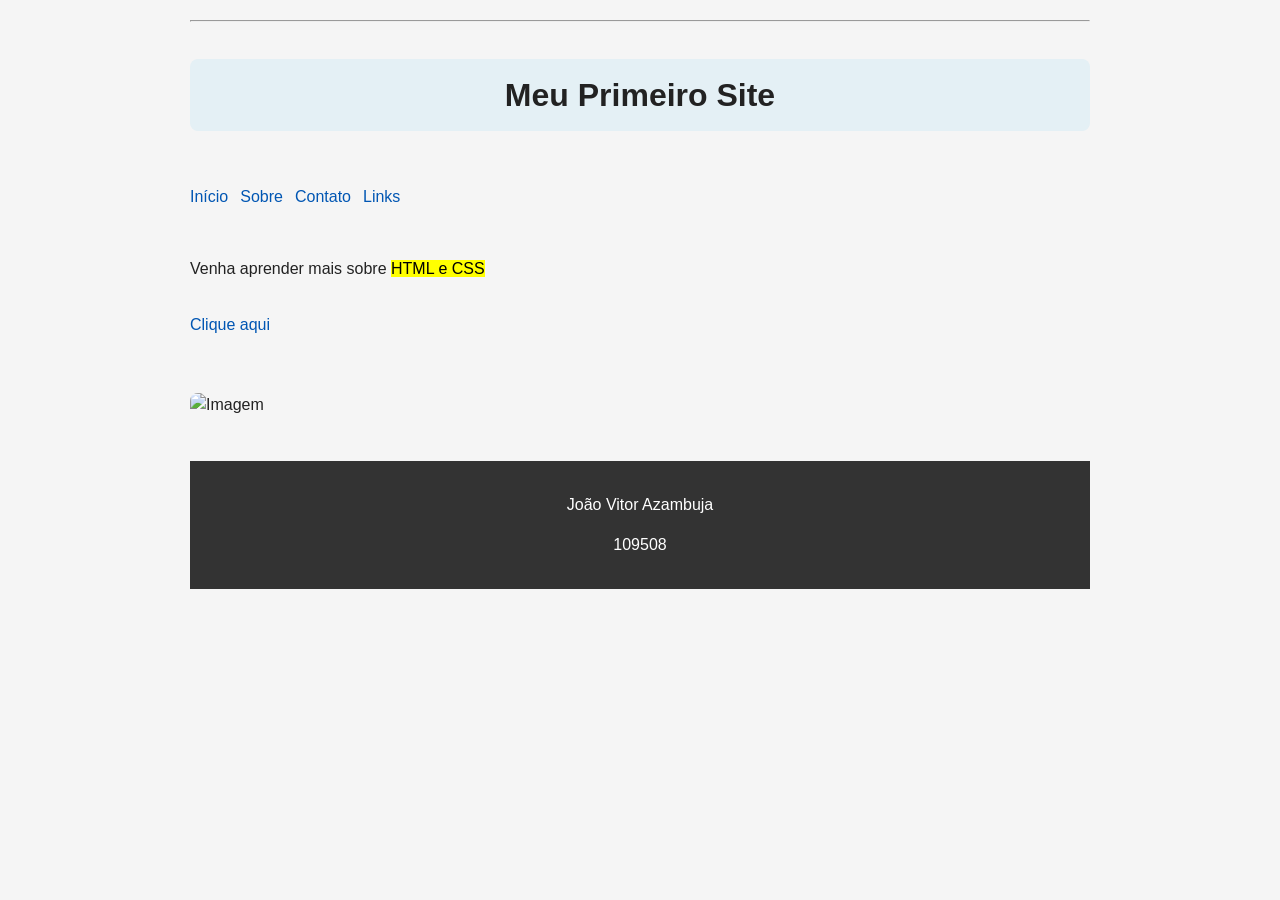
==== Web/index.html @ 76a5f9b3 "Add files via upload" ====
<!DOCTYPE html>

<Html>
	<Head>
		<meta charset= "utf-8"/>
		<meta name="description" content="Este é um site inicial da turma de ciências da Computação"/>
		<meta name="keywords" content="exercicio,aulaURI, primeiro html"/>
		<title>
			Exercício 1 - João Vitor Azambuja
		</title>
		<link href="style.css" rel="stylesheet"/>
	</Head>
	<Body>
		<main>
			<hr>
				<h1 class="titulo">Meu Primeiro Site</h1>
				<nav>
					<ul>
						<li><a href="index.html">Início</a></li>
						<li><a href="Exercício 2 - HTML Página Sobre.html">Sobre</a></li>
						<li><a href="Exercício 3 - HTML Página Contato.html">Contato</a></li>
						<li><a href="Exercício 4 - HTML Página Links.html">Links</a></li>
					</ul>
				</nav>
			</hr>
			<p>Venha aprender mais sobre <mark>HTML e CSS</mark></p>
			<a href="https://www.w3schools.com/">Clique aqui</a>
			<br>
			<img src="image/img1.jpg" alt="Imagem">
		</main>
		<footer class="rodape"> 
			<p>João Vitor Azambuja</p>
			<p>109508</p>
		</footer>
	</Body>
</Html>
---- Web/style.css ----
/*.titulo {
	 background-color: rgb(228 240 245);
}

main {
  display: flex;
  flex-direction:column;
  flex-grow:1;
  justify-content:center;
}

footer {
  background-color: #333;
  color: white;
  padding: 1rem;
}*/

* {
  box-sizing: border-box;
}

body {
  margin: 0;
  font-family: Arial, sans-serif;
  line-height: 1.5;
  background-color: #f5f5f5;
  color: #222;
  padding: 0 16px;
}

main,
body > article,
body > form,
body > p,
body > ul,
body > ol,
body > nav,
body > h1,
body > hr,
body > footer {
  max-width: 900px;
  margin-left: auto;
  margin-right: auto;
}

.titulo {
  background-color: rgb(228 240 245);
  padding: 12px;
  text-align: center;
  border-radius: 8px;
}

main {
  display: flex;
  flex-direction: column;
  justify-content: center;
  gap: 16px;
  padding: 20px 0;
}

nav ul,
body > ul:first-of-type {
  list-style: none;
  display: flex;
  flex-wrap: wrap;
  gap: 12px;
  padding: 0;
  margin: 16px auto;
}

nav ul li,
body > ul:first-of-type li {
  margin: 0;
}

a {
  color: #0056b3;
  text-decoration: none;
  word-break: break-word;
}

a:hover {
  text-decoration: underline;
}

img {
  max-width: 100%;
  height: auto;
  display: block;
  border-radius: 8px;
}

iframe {
  width: 100%;
  max-width: 560px;
  aspect-ratio: 16 / 9;
  height: auto;
  display: block;
  margin: 16px 0;
  border: none;
}

form {
  display: flex;
  flex-direction: column;
  gap: 12px;
  max-width: 600px;
  padding: 20px 0;
}

input,
textarea,
button {
  width: 100%;
  max-width: 100%;
  padding: 10px;
  font-size: 1rem;
}

textarea {
  min-height: 120px;
  resize: vertical;
}

button {
  cursor: pointer;
  background-color: #333;
  color: white;
  border: none;
  border-radius: 6px;
}

footer {
  background-color: #333;
  color: white;
  padding: 1rem;
  margin-top: 24px;
  text-align: center;
}

hr {
  margin: 0;
}

@media (max-width: 768px) {
  body {
    padding: 0 12px;
  }

  .titulo,
  h1 {
    font-size: 1.6rem;
  }

  nav ul,
  body > ul:first-of-type {
    flex-direction: column;
    align-items: flex-start;
  }

  iframe {
    max-width: 100%;
  }
}

@media (max-width: 480px) {
  body {
    font-size: 15px;
  }

  .titulo,
  h1 {
    font-size: 1.3rem;
  }

  input,
  textarea,
  button {
    font-size: 0.95rem;
  }

  footer {
    padding: 0.8rem;
  }
}
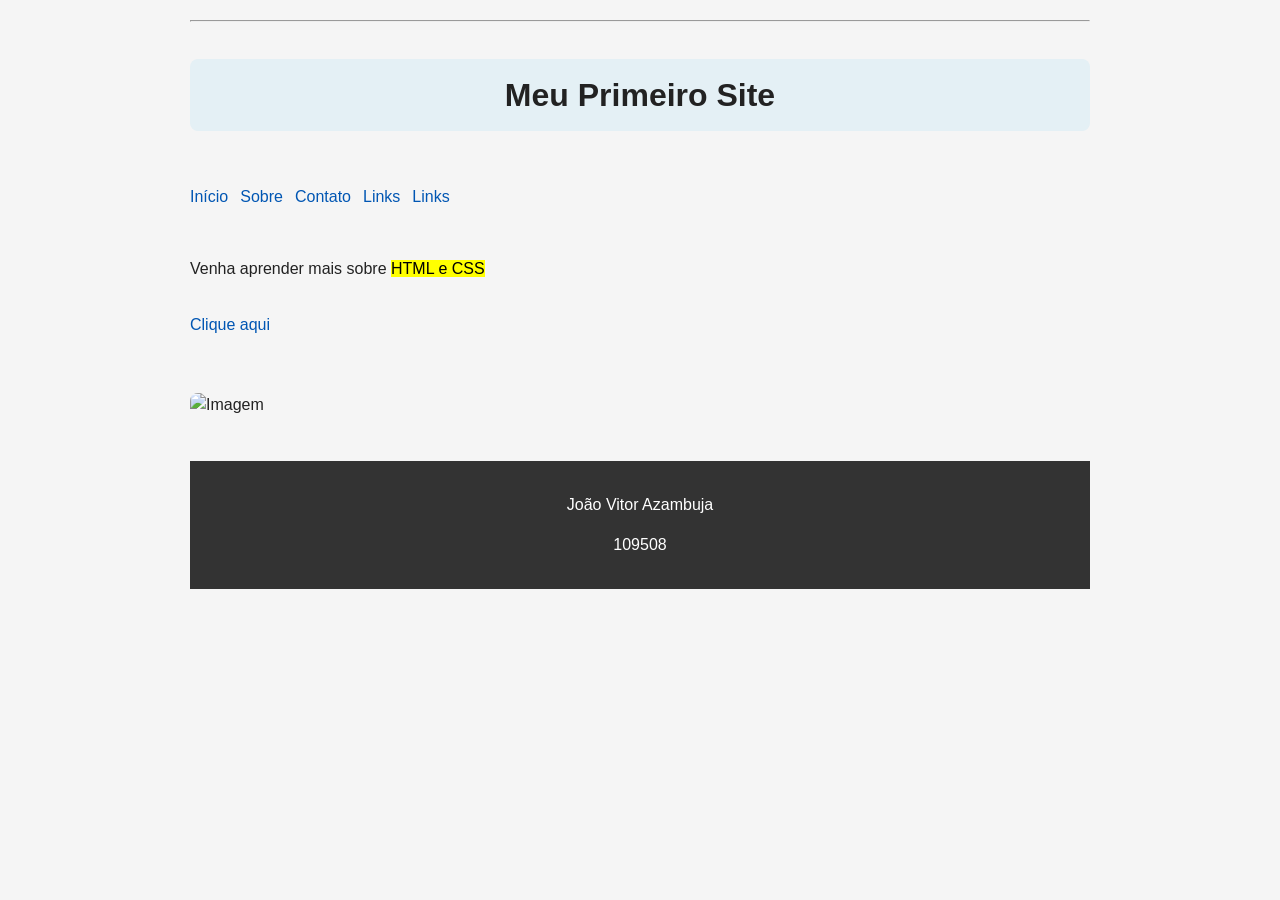
==== commit cf57f954: "Aula 9" ====
--- a/Web/index.html
+++ b/Web/index.html
@@ -20,6 +20,7 @@
 						<li><a href="Exercício 2 - HTML Página Sobre.html">Sobre</a></li>
 						<li><a href="Exercício 3 - HTML Página Contato.html">Contato</a></li>
 						<li><a href="Exercício 4 - HTML Página Links.html">Links</a></li>
+                        <li><a href="Exercício 5 - HTML Página Cadastro.html">Links</a></li>
 					</ul>
 				</nav>
 			</hr>
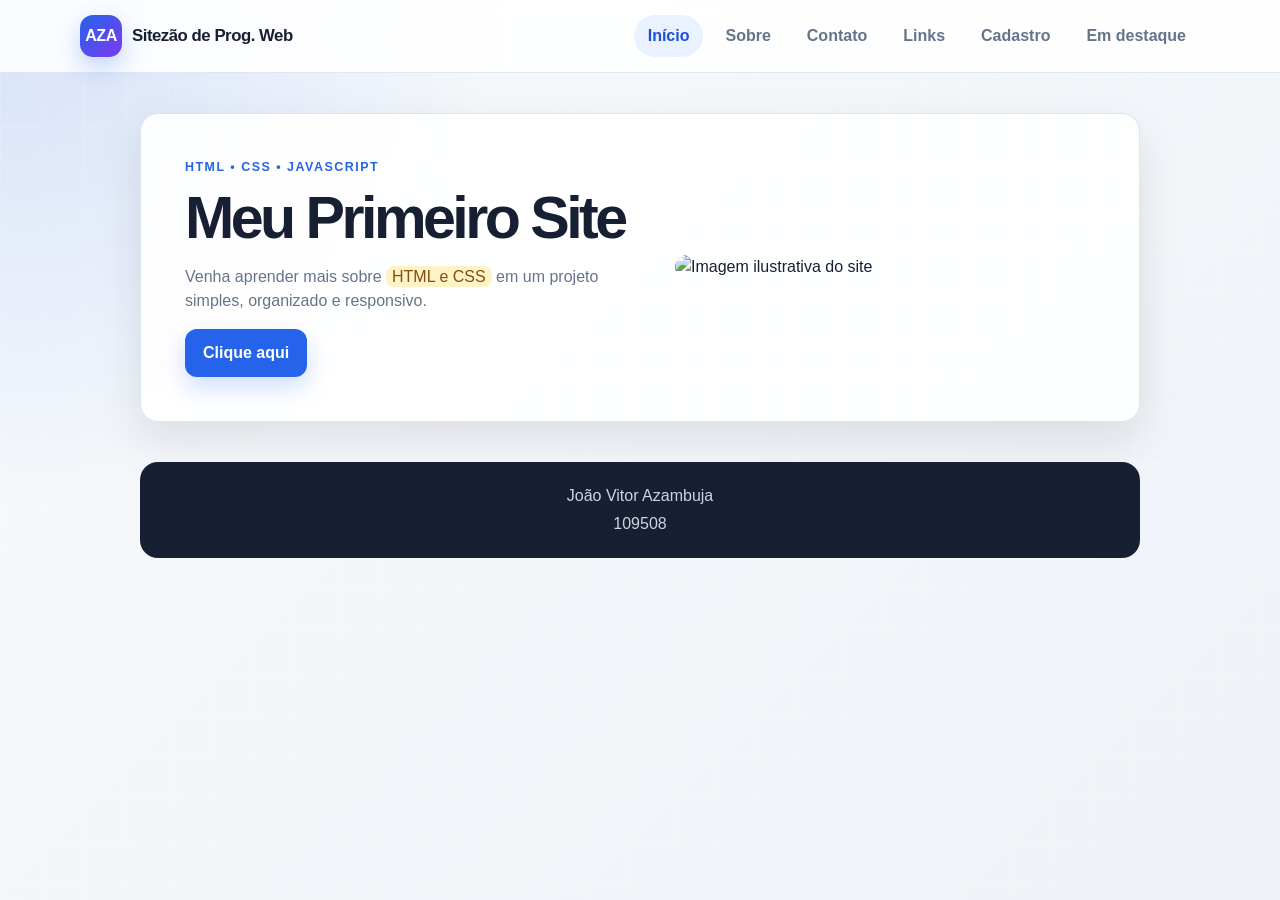
==== commit dae752a2: "Atividade de Fetch - Aula 09 (Em Destaque)" ====
--- a/Web/index.html
+++ b/Web/index.html
@@ -1,37 +1,31 @@
-<!DOCTYPE html>
-
-<Html>
-	<Head>
-		<meta charset= "utf-8"/>
-		<meta name="description" content="Este é um site inicial da turma de ciências da Computação"/>
-		<meta name="keywords" content="exercicio,aulaURI, primeiro html"/>
-		<title>
-			Exercício 1 - João Vitor Azambuja
-		</title>
-		<link href="style.css" rel="stylesheet"/>
-	</Head>
-	<Body>
-		<main>
-			<hr>
-				<h1 class="titulo">Meu Primeiro Site</h1>
-				<nav>
-					<ul>
-						<li><a href="index.html">Início</a></li>
-						<li><a href="Exercício 2 - HTML Página Sobre.html">Sobre</a></li>
-						<li><a href="Exercício 3 - HTML Página Contato.html">Contato</a></li>
-						<li><a href="Exercício 4 - HTML Página Links.html">Links</a></li>
-                        <li><a href="Exercício 5 - HTML Página Cadastro.html">Links</a></li>
-					</ul>
-				</nav>
-			</hr>
-			<p>Venha aprender mais sobre <mark>HTML e CSS</mark></p>
-			<a href="https://www.w3schools.com/">Clique aqui</a>
-			<br>
-			<img src="image/img1.jpg" alt="Imagem">
-		</main>
-		<footer class="rodape"> 
-			<p>João Vitor Azambuja</p>
-			<p>109508</p>
-		</footer>
-	</Body>
-</Html>
+<!DOCTYPE html>
+<html lang="pt-BR">
+<head>
+  <meta charset="utf-8" />
+  <meta name="viewport" content="width=device-width, initial-scale=1.0" />
+  <meta name="description" content="Este é um site inicial da turma de Ciências da Computação" />
+  <meta name="keywords" content="exercicio, aulaURI, primeiro html" />
+  <title>Início - João Vitor Azambuja</title>
+  <link href="style.css" rel="stylesheet" />
+  <script src="scripts.js" defer></script>
+</head>
+<body>
+  <div id="header-container"></div>
+
+  <main class="page-card hero">
+    <section>
+      <p class="eyebrow">HTML • CSS • JavaScript</p>
+      <h1>Meu Primeiro Site</h1>
+      <p>Venha aprender mais sobre <mark>HTML e CSS</mark> em um projeto simples, organizado e responsivo.</p>
+      <a class="button-link" href="https://www.w3schools.com/" target="_blank" rel="noopener noreferrer">Clique aqui</a>
+    </section>
+
+    <img src="image/img1.jpg" alt="Imagem ilustrativa do site" />
+  </main>
+
+  <footer>
+    <p>João Vitor Azambuja</p>
+    <p>109508</p>
+  </footer>
+</body>
+</html>
--- a/Web/style.css
+++ b/Web/style.css
@@ -1,185 +1,573 @@
-/*.titulo {
-	 background-color: rgb(228 240 245);
-}
-
-main {
-  display: flex;
-  flex-direction:column;
-  flex-grow:1;
-  justify-content:center;
-}
-
-footer {
-  background-color: #333;
-  color: white;
-  padding: 1rem;
-}*/
-
-* {
-  box-sizing: border-box;
-}
-
-body {
-  margin: 0;
-  font-family: Arial, sans-serif;
-  line-height: 1.5;
-  background-color: #f5f5f5;
-  color: #222;
-  padding: 0 16px;
-}
-
-main,
-body > article,
-body > form,
-body > p,
-body > ul,
-body > ol,
-body > nav,
-body > h1,
-body > hr,
-body > footer {
-  max-width: 900px;
-  margin-left: auto;
-  margin-right: auto;
-}
-
-.titulo {
-  background-color: rgb(228 240 245);
-  padding: 12px;
-  text-align: center;
-  border-radius: 8px;
-}
-
-main {
-  display: flex;
-  flex-direction: column;
-  justify-content: center;
-  gap: 16px;
-  padding: 20px 0;
-}
-
-nav ul,
-body > ul:first-of-type {
-  list-style: none;
-  display: flex;
-  flex-wrap: wrap;
-  gap: 12px;
-  padding: 0;
-  margin: 16px auto;
-}
-
-nav ul li,
-body > ul:first-of-type li {
-  margin: 0;
-}
-
-a {
-  color: #0056b3;
-  text-decoration: none;
-  word-break: break-word;
-}
-
-a:hover {
-  text-decoration: underline;
-}
-
-img {
-  max-width: 100%;
-  height: auto;
-  display: block;
-  border-radius: 8px;
-}
-
-iframe {
-  width: 100%;
-  max-width: 560px;
-  aspect-ratio: 16 / 9;
-  height: auto;
-  display: block;
-  margin: 16px 0;
-  border: none;
-}
-
-form {
-  display: flex;
-  flex-direction: column;
-  gap: 12px;
-  max-width: 600px;
-  padding: 20px 0;
-}
-
-input,
-textarea,
-button {
-  width: 100%;
-  max-width: 100%;
-  padding: 10px;
-  font-size: 1rem;
-}
-
-textarea {
-  min-height: 120px;
-  resize: vertical;
-}
-
-button {
-  cursor: pointer;
-  background-color: #333;
-  color: white;
-  border: none;
-  border-radius: 6px;
-}
-
-footer {
-  background-color: #333;
-  color: white;
-  padding: 1rem;
-  margin-top: 24px;
-  text-align: center;
-}
-
-hr {
-  margin: 0;
-}
-
-@media (max-width: 768px) {
-  body {
-    padding: 0 12px;
-  }
-
-  .titulo,
-  h1 {
-    font-size: 1.6rem;
-  }
-
-  nav ul,
-  body > ul:first-of-type {
-    flex-direction: column;
-    align-items: flex-start;
-  }
-
-  iframe {
-    max-width: 100%;
-  }
-}
-
-@media (max-width: 480px) {
-  body {
-    font-size: 15px;
-  }
-
-  .titulo,
-  h1 {
-    font-size: 1.3rem;
-  }
-
-  input,
-  textarea,
-  button {
-    font-size: 0.95rem;
-  }
-
-  footer {
-    padding: 0.8rem;
-  }
-}+:root {
+  --bg: #eef2f7;
+  --surface: #ffffff;
+  --surface-soft: #f8fafc;
+  --text: #172033;
+  --muted: #64748b;
+  --primary: #2563eb;
+  --primary-dark: #1d4ed8;
+  --border: #dbe3ef;
+  --shadow: 0 18px 45px rgba(15, 23, 42, 0.10);
+  --radius: 18px;
+}
+
+* {
+  box-sizing: border-box;
+}
+
+html {
+  scroll-behavior: smooth;
+}
+
+body {
+  margin: 0;
+  min-height: 100vh;
+  font-family: Arial, Helvetica, sans-serif;
+  line-height: 1.5;
+  color: var(--text);
+  background:
+    radial-gradient(circle at top left, rgba(37, 99, 235, 0.16), transparent 32rem),
+    linear-gradient(135deg, #f8fafc 0%, var(--bg) 100%);
+}
+
+body::before {
+  content: "";
+  position: fixed;
+  inset: 0;
+  pointer-events: none;
+  background-image: linear-gradient(rgba(255,255,255,0.45) 1px, transparent 1px), linear-gradient(90deg, rgba(255,255,255,0.45) 1px, transparent 1px);
+  background-size: 42px 42px;
+  opacity: 0.35;
+}
+
+a {
+  color: var(--primary);
+  text-decoration: none;
+}
+
+a:hover {
+  text-decoration: underline;
+}
+
+img {
+  max-width: 100%;
+  height: auto;
+  display: block;
+  border-radius: var(--radius);
+}
+
+.site-header {
+  position: sticky;
+  top: 0;
+  z-index: 10;
+  border-bottom: 1px solid rgba(219, 227, 239, 0.85);
+  background: rgba(255, 255, 255, 0.88);
+  backdrop-filter: blur(16px);
+}
+
+.header-container {
+  width: min(1120px, calc(100% - 32px));
+  min-height: 72px;
+  margin: 0 auto;
+  display: flex;
+  align-items: center;
+  justify-content: space-between;
+  gap: 24px;
+}
+
+.logo {
+  display: inline-flex;
+  align-items: center;
+  gap: 10px;
+  color: var(--text);
+  font-weight: 800;
+  letter-spacing: -0.03em;
+}
+
+.logo:hover {
+  text-decoration: none;
+}
+
+.logo-icon {
+  display: grid;
+  place-items: center;
+  width: 42px;
+  height: 42px;
+  color: #fff;
+  background: linear-gradient(135deg, var(--primary), #7c3aed);
+  border-radius: 13px;
+  box-shadow: 0 10px 24px rgba(37, 99, 235, 0.28);
+}
+
+.logo-text {
+  font-size: 1.05rem;
+}
+
+.site-nav ul {
+  list-style: none;
+  display: flex;
+  align-items: center;
+  gap: 8px;
+  padding: 0;
+  margin: 0;
+}
+
+.site-nav a {
+  display: inline-flex;
+  align-items: center;
+  min-height: 42px;
+  padding: 8px 14px;
+  border-radius: 999px;
+  color: var(--muted);
+  font-weight: 700;
+  transition: 0.2s ease;
+}
+
+.site-nav a:hover,
+.site-nav a.active {
+  color: var(--primary-dark);
+  background: #eaf1ff;
+  text-decoration: none;
+}
+
+.menu-toggle {
+  display: none;
+  width: 44px;
+  height: 44px;
+  border: 1px solid var(--border);
+  border-radius: 12px;
+  background: var(--surface);
+  cursor: pointer;
+}
+
+.menu-toggle span {
+  display: block;
+  width: 20px;
+  height: 2px;
+  margin: 4px auto;
+  background: var(--text);
+  border-radius: 999px;
+}
+
+.page-card {
+  position: relative;
+  width: min(1000px, calc(100% - 32px));
+  margin: 40px auto;
+  padding: clamp(24px, 4vw, 44px);
+  background: rgba(255, 255, 255, 0.92);
+  border: 1px solid rgba(219, 227, 239, 0.95);
+  border-radius: var(--radius);
+  box-shadow: var(--shadow);
+}
+
+.compact-card {
+  max-width: 520px;
+}
+
+.hero {
+  display: grid;
+  grid-template-columns: 1fr minmax(260px, 420px);
+  align-items: center;
+  gap: 32px;
+}
+
+.eyebrow {
+  margin: 0 0 10px;
+  color: var(--primary);
+  font-weight: 800;
+  text-transform: uppercase;
+  letter-spacing: 0.12em;
+  font-size: 0.78rem;
+}
+
+h1 {
+  margin: 0 0 16px;
+  font-size: clamp(2rem, 5vw, 3.7rem);
+  line-height: 1.05;
+  letter-spacing: -0.06em;
+}
+
+h2 {
+  margin: 0 0 12px;
+  font-size: 1.15rem;
+}
+
+p {
+  color: var(--muted);
+}
+
+mark {
+  padding: 2px 6px;
+  border-radius: 8px;
+  color: #854d0e;
+  background: #fef3c7;
+}
+
+.button-link,
+button {
+  display: inline-flex;
+  justify-content: center;
+  align-items: center;
+  min-height: 44px;
+  padding: 12px 18px;
+  border: 0;
+  border-radius: 12px;
+  color: #fff;
+  background: var(--primary);
+  font-weight: 800;
+  cursor: pointer;
+  box-shadow: 0 10px 24px rgba(37, 99, 235, 0.22);
+}
+
+.button-link:hover,
+button:hover {
+  background: var(--primary-dark);
+  text-decoration: none;
+}
+
+button:disabled {
+  cursor: wait;
+  opacity: 0.75;
+}
+
+.grid-2 {
+  display: grid;
+  grid-template-columns: repeat(2, minmax(0, 1fr));
+  gap: 18px;
+  margin-top: 24px;
+}
+
+.content-box {
+  padding: 20px;
+  background: var(--surface-soft);
+  border: 1px solid var(--border);
+  border-radius: 16px;
+}
+
+.content-box ul,
+.content-box ol {
+  margin-bottom: 0;
+  padding-left: 22px;
+}
+
+.form-page form {
+  display: grid;
+  gap: 14px;
+}
+
+label {
+  display: block;
+  margin-bottom: 6px;
+  color: var(--text);
+  font-weight: 700;
+}
+
+input,
+textarea {
+  width: 100%;
+  padding: 12px 14px;
+  border: 1px solid var(--border);
+  border-radius: 12px;
+  background: var(--surface-soft);
+  color: var(--text);
+  font-size: 1rem;
+  outline: none;
+}
+
+input:focus,
+textarea:focus {
+  border-color: var(--primary);
+  box-shadow: 0 0 0 4px rgba(37, 99, 235, 0.12);
+}
+
+textarea {
+  min-height: 140px;
+  resize: vertical;
+}
+
+.erro,
+.sucesso {
+  display: none;
+  margin-top: 16px;
+  padding: 12px 14px;
+  border-radius: 12px;
+  font-size: 0.95rem;
+}
+
+.erro {
+  color: #991b1b;
+  background: #fef2f2;
+  border: 1px solid #fecaca;
+}
+
+.sucesso {
+  color: #166534;
+  background: #f0fdf4;
+  border: 1px solid #bbf7d0;
+}
+
+iframe {
+  width: 100%;
+  max-width: 760px;
+  aspect-ratio: 16 / 9;
+  height: auto;
+  border: 0;
+  border-radius: var(--radius);
+  box-shadow: var(--shadow);
+}
+
+footer {
+  position: relative;
+  width: min(1000px, calc(100% - 32px));
+  margin: 0 auto 32px;
+  padding: 18px;
+  text-align: center;
+  color: #fff;
+  background: #172033;
+  border-radius: var(--radius);
+}
+
+footer p {
+  margin: 4px 0;
+  color: #cbd5e1;
+}
+
+@media (max-width: 760px) {
+  .header-container {
+    width: min(100% - 24px, 1120px);
+    min-height: 64px;
+  }
+
+  .menu-toggle {
+    display: block;
+  }
+
+  .site-nav {
+    position: absolute;
+    left: 12px;
+    right: 12px;
+    top: 72px;
+    display: none;
+    padding: 12px;
+    background: #fff;
+    border: 1px solid var(--border);
+    border-radius: 16px;
+    box-shadow: var(--shadow);
+  }
+
+  .site-nav.open {
+    display: block;
+  }
+
+  .site-nav ul {
+    flex-direction: column;
+    align-items: stretch;
+  }
+
+  .site-nav a {
+    width: 100%;
+  }
+
+  .hero,
+  .grid-2 {
+    grid-template-columns: 1fr;
+  }
+
+  .page-card {
+    margin: 24px auto;
+  }
+}
+
+@media (max-width: 480px) {
+  .logo-text {
+    display: none;
+  }
+
+  .page-card {
+    width: min(100% - 20px, 1000px);
+    padding: 22px;
+  }
+
+  footer {
+    width: min(100% - 20px, 1000px);
+  }
+}
+
+.page-intro {
+  max-width: 760px;
+}
+
+.status-panel {
+  margin-top: 24px;
+}
+
+.loading-box,
+.empty-box {
+  display: none;
+  padding: 14px 16px;
+  border-radius: 14px;
+  border: 1px solid var(--border);
+  background: var(--surface-soft);
+  color: var(--muted);
+  font-weight: 700;
+}
+
+.loading-box::before {
+  content: "";
+  display: inline-block;
+  width: 12px;
+  height: 12px;
+  margin-right: 8px;
+  border: 2px solid #bfdbfe;
+  border-top-color: var(--primary);
+  border-radius: 50%;
+  animation: spin 0.8s linear infinite;
+  vertical-align: -2px;
+}
+
+.products-grid {
+  display: grid;
+  grid-template-columns: repeat(3, minmax(0, 1fr));
+  gap: 18px;
+  margin-top: 24px;
+}
+
+.product-card {
+  display: flex;
+  flex-direction: column;
+  gap: 10px;
+  min-height: 210px;
+  padding: 22px;
+  border: 1px solid var(--border);
+  border-radius: 18px;
+  background: linear-gradient(180deg, #ffffff 0%, #f8fafc 100%);
+  box-shadow: 0 12px 30px rgba(15, 23, 42, 0.08);
+}
+
+.product-card h2 {
+  margin: 0;
+  font-size: 1.2rem;
+  line-height: 1.25;
+}
+
+.product-badge {
+  width: fit-content;
+  padding: 6px 10px;
+  border-radius: 999px;
+  color: var(--primary-dark);
+  background: #eaf1ff;
+  font-size: 0.78rem;
+  font-weight: 800;
+  text-transform: uppercase;
+  letter-spacing: 0.08em;
+}
+
+.product-price {
+  margin: auto 0 0;
+  color: var(--text);
+  font-size: 1.6rem;
+  font-weight: 900;
+  letter-spacing: -0.04em;
+}
+
+.product-description {
+  margin: 0;
+}
+
+@keyframes spin {
+  to {
+    transform: rotate(360deg);
+  }
+}
+
+@media (max-width: 900px) {
+  .products-grid {
+    grid-template-columns: repeat(2, minmax(0, 1fr));
+  }
+}
+
+@media (max-width: 580px) {
+  .products-grid {
+    grid-template-columns: 1fr;
+  }
+
+  .product-card {
+    min-height: auto;
+  }
+}
+
+.toast-container {
+  position: fixed;
+  top: 88px;
+  left: 16px;
+  z-index: 9999;
+  display: flex;
+  flex-direction: column;
+  gap: 10px;
+  width: min(360px, calc(100vw - 32px));
+  pointer-events: none;
+}
+
+.toast {
+  display: grid;
+  gap: 4px;
+  padding: 14px 16px;
+  border-radius: 14px;
+  border: 1px solid rgba(127, 29, 29, 0.25);
+  color: #7f1d1d;
+  background: rgba(254, 242, 242, 0.96);
+  box-shadow: 0 14px 35px rgba(15, 23, 42, 0.16);
+  animation: toastEntrada 0.3s ease both;
+  pointer-events: auto;
+}
+
+.toast strong {
+  font-size: 0.88rem;
+  text-transform: uppercase;
+  letter-spacing: 0.06em;
+}
+
+.toast span {
+  font-size: 0.92rem;
+  line-height: 1.35;
+}
+
+.toast-erro {
+  border-left: 5px solid #dc2626;
+}
+
+.toast-saindo {
+  animation: toastSaida 0.35s ease both;
+}
+
+@keyframes toastEntrada {
+  from {
+    opacity: 0;
+    transform: translateX(-18px);
+  }
+
+  to {
+    opacity: 1;
+    transform: translateX(0);
+  }
+}
+
+@keyframes toastSaida {
+  from {
+    opacity: 1;
+    transform: translateX(0);
+  }
+
+  to {
+    opacity: 0;
+    transform: translateX(-18px);
+  }
+}
+
+@media (max-width: 580px) {
+  .toast-container {
+    top: 76px;
+    left: 12px;
+    width: calc(100vw - 24px);
+  }
+}
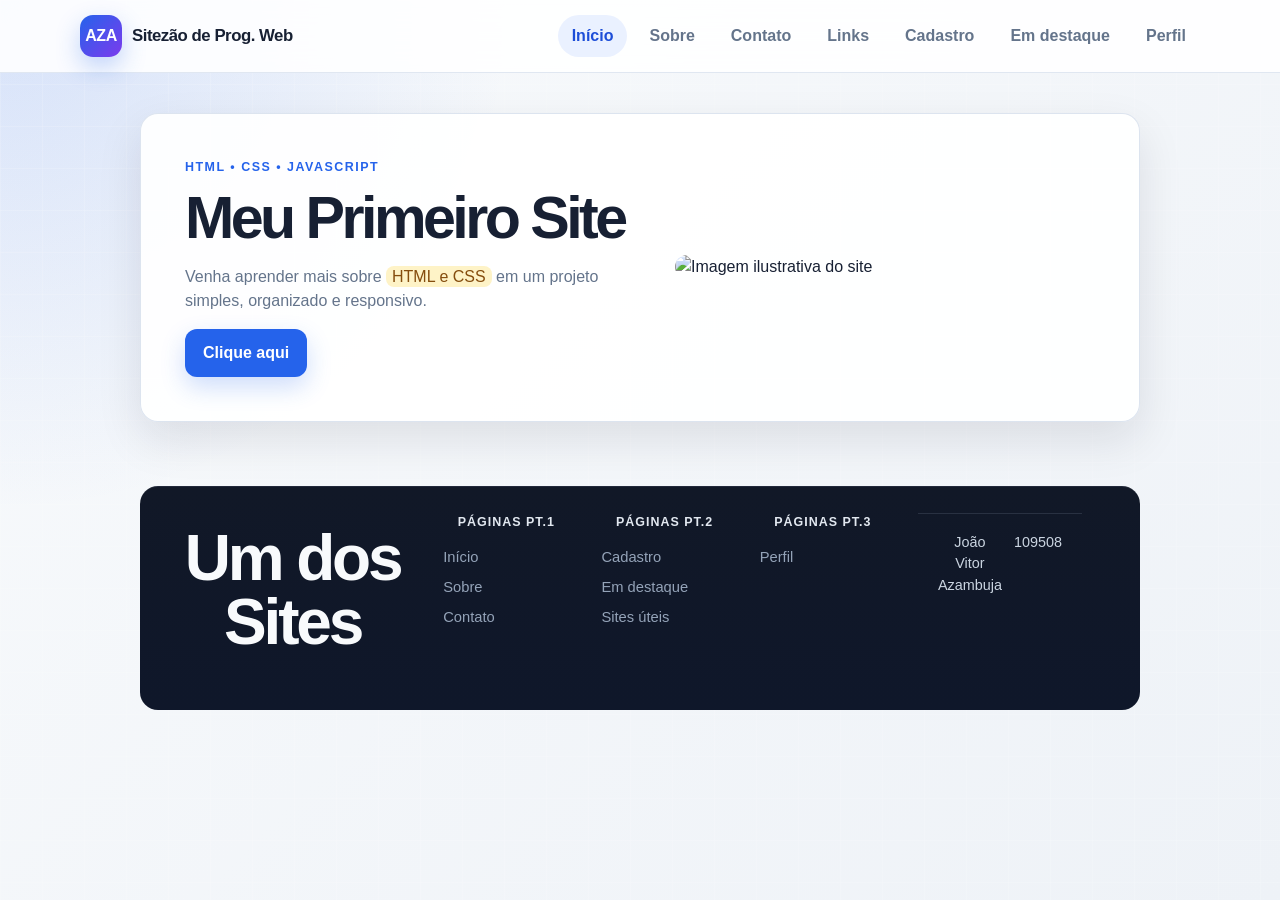
==== commit 0232aa61: "Correções + Footer + Página de Perfil" ====
--- a/Web/index.html
+++ b/Web/index.html
@@ -21,11 +21,10 @@
     </section>
 
     <img src="image/img1.jpg" alt="Imagem ilustrativa do site" />
+
   </main>
+  
+<div id="footer-container"></div>
 
-  <footer>
-    <p>João Vitor Azambuja</p>
-    <p>109508</p>
-  </footer>
 </body>
 </html>
--- a/Web/style.css
+++ b/Web/style.css
@@ -571,3 +571,186 @@
     width: calc(100vw - 24px);
   }
 }
+
+.site-footer {
+    margin-top: 48px;
+    background: #101827;
+    color: #f8fafc;
+    border-top: 1px solid rgba(255, 255, 255, 0.08);
+}
+
+.footer-container {
+    max-width: 1100px;
+    margin: 0 auto;
+    padding: 32px 20px;
+    display: grid;
+    grid-template-columns: 1.5fr 1fr 1fr;
+    gap: 24px;
+    align-items: start;
+}
+
+.footer-info h2 {
+    margin: 0 0 8px;
+    font-size: 1.3rem;
+}
+
+.footer-info p,
+.footer-copy p {
+    margin: 4px 0;
+    color: #cbd5e1;
+}
+
+.footer-links {
+    display: flex;
+    flex-direction: column;
+    gap: 8px;
+}
+
+.footer-links a {
+    color: #cbd5e1;
+    text-decoration: none;
+    transition: color 0.2s ease;
+}
+
+.footer-links a:hover {
+    color: #ffffff;
+}
+
+.footer-copy {
+    text-align: right;
+}
+
+@media (max-width: 768px) {
+    .footer-container {
+        grid-template-columns: 1fr;
+        text-align: center;
+    }
+
+    .footer-links {
+        align-items: center;
+    }
+
+    .footer-copy {
+        text-align: center;
+    }
+}
+
+.site-footer {
+  margin-top: 64px;
+  background: linear-gradient(180deg, #111827 0%, #0f172a 100%);
+  color: #f8fafc;
+  border-top: 1px solid rgba(255, 255, 255, 0.08);
+}
+
+.footer-main,
+.footer-columns,
+.footer-bottom {
+  max-width: 1100px;
+  margin: 0 auto;
+  padding-left: 20px;
+  padding-right: 20px;
+}
+
+.footer-main {
+  display: flex;
+  align-items: center;
+  justify-content: space-between;
+  gap: 16px;
+  padding-top: 8px;
+  padding-bottom: 24px;
+}
+
+.footer-brand h2 {
+  margin: 0;
+  font-size: clamp(2.4rem, 7vw, 4rem);
+  line-height: 1;
+  letter-spacing: -0.05em;
+}
+
+.footer-brand p {
+  margin: 8px 0 0;
+  color: #cbd5e1;
+}
+
+
+.footer-columns {
+  display: grid;
+  grid-template-columns: repeat(4, 1fr);
+  gap: 32px;
+  padding-bottom: 32px;
+}
+
+.footer-column h3 {
+  margin: 0 0 14px;
+  color: #e2e8f0;
+  font-size: 0.78rem;
+  text-transform: uppercase;
+  letter-spacing: 0.08em;
+}
+
+.footer-column a {
+  display: block;
+  width: fit-content;
+  color: #94a3b8;
+  text-decoration: none;
+  margin-bottom: 8px;
+  font-size: 0.92rem;
+  transition: color 0.2s ease, transform 0.2s ease;
+}
+
+.footer-column a:hover {
+  color: #ffffff;
+  transform: translateX(3px);
+  text-decoration: none;
+}
+
+.footer-bottom {
+  border-top: 1px solid rgba(148, 163, 184, 0.18);
+  padding-top: 18px;
+  padding-bottom: 22px;
+  display: flex;
+  justify-content: space-between;
+  gap: 12px;
+  color: #94a3b8;
+  font-size: 0.9rem;
+}
+
+.footer-bottom p {
+  margin: 0;
+}
+
+@media (max-width: 768px) {
+
+  .footer-main {
+    flex-direction: column;
+    align-items: flex-start;
+  }
+
+  .footer-columns {
+    grid-template-columns: repeat(2, 1fr);
+  }
+
+  .footer-bottom {
+    flex-direction: column;
+    text-align: center;
+  }
+}
+
+@media (max-width: 480px) {
+
+  .footer-main {
+    align-items: center;
+    text-align: center;
+  }
+
+  .footer-columns {
+    grid-template-columns: 1fr;
+    text-align: center;
+  }
+
+  .footer-column a {
+    margin-left: auto;
+    margin-right: auto;
+  }
+
+}
